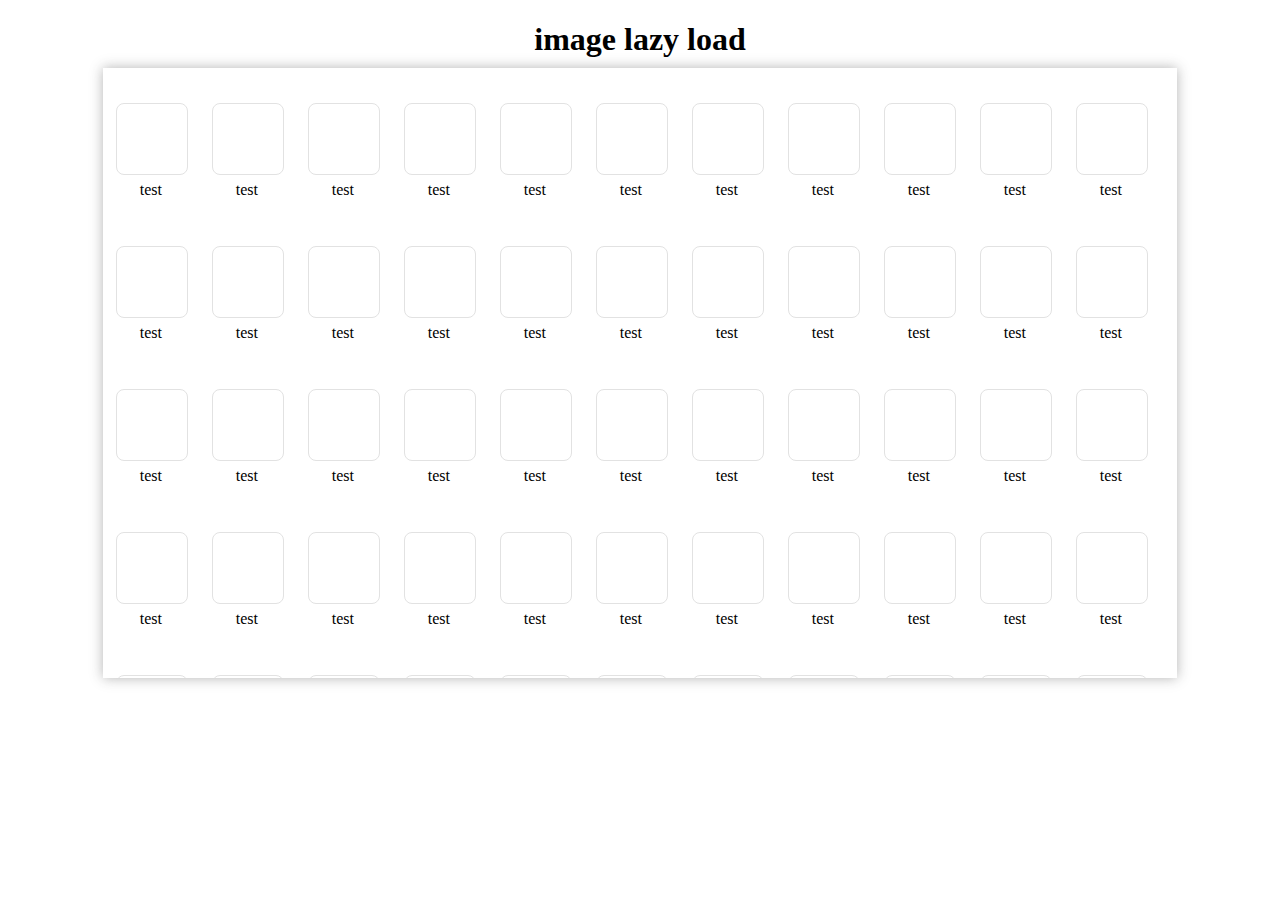
==== maximunImageDisplay/index.html @ 55e6940b "imgload" ====
<!DOCTYPE html>
<html lang="en">
<head>
	<meta charset="UTF-8">
	<title>lazy load</title>
	<link rel="stylesheet" href="main.css">
	<script src="https://ajax.googleapis.com/ajax/libs/jquery/3.1.1/jquery.min.js"></script>
	<script src="main.js"></script>
</head>
<body>

	<div class="grid">
	  <h1 class="contact-mems-title">image lazy load</h1>
	  <a href="http://stackoverflow.com/questions/10137758/load-1000-images-smartly"></a>
	  <div class="contact-mems">
	   <!--  <div class="mem">
	      <div class="tt img"></div>
	      <div class="name">test</div>
	    </div> -->
	  </div>
	</div>
</body>
</html>
---- maximunImageDisplay/main.css ----
.contact-mems-title{
  margin-bottom: 10px;
  text-align: center;
}
.contact-mems{
  width: 85%;
  height: 550px;
  overflow-y: scroll;
  padding: 30px 0;
  margin: 0 auto;
  box-shadow: 0px 0px 12px 0px rgba(50, 50, 50, 0.37);
}
.mem{
  height: 128px;
  width: 96px;
  display: inline-block;
  margin: 5px 0 10px 0;
  cursor: pointer;
}
.img{
  width: 70px;
  height: 70px;
  border-radius: 8px;
  background-repeat: no-repeat;
  background-size: cover;
  background-position: center;
  border: rgb(226,226,226) 1px solid;
  margin-left: 13px;
  margin-bottom: 6px;
}
.tt{
  background-image: url("http://fakeimg.pl/70x70/000");
}
.name{
  width: 100%;
  height: 35%;
  text-overflow: ellipsis;
  overflow: hidden;
  text-align: center;
  font-size: 16px;
  word-break: break-word;
}
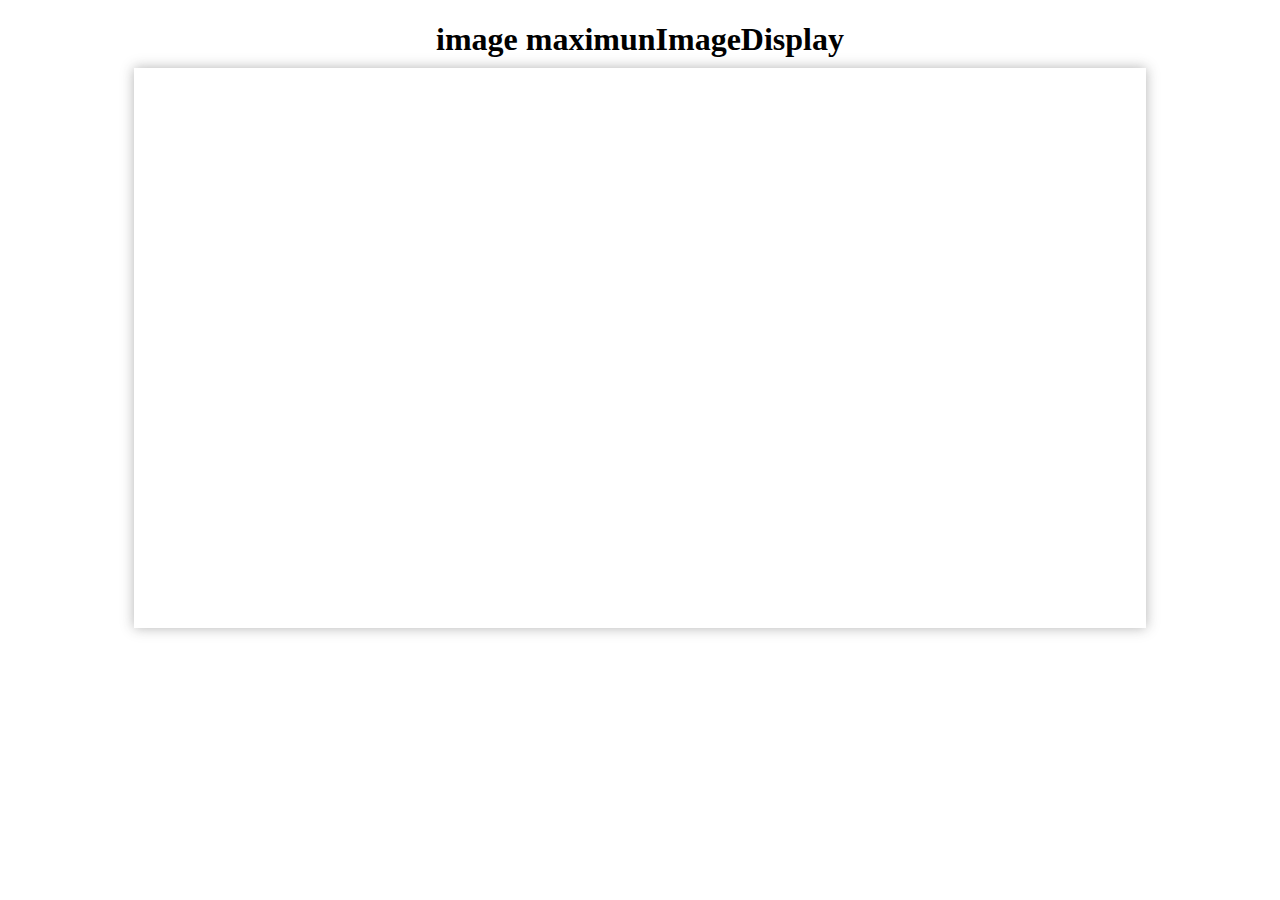
==== commit 2e863355: "imgload" ====
--- a/maximunImageDisplay/index.html
+++ b/maximunImageDisplay/index.html
@@ -10,10 +10,10 @@
 <body>
 
 	<div class="grid">
-	  <h1 class="contact-mems-title">image lazy load</h1>
+	  <h1 class="contact-mems-title">image maximunImageDisplay</h1>
 	  <a href="http://stackoverflow.com/questions/10137758/load-1000-images-smartly"></a>
 	  <div class="contact-mems">
-	   <!--  <div class="mem">
+	    <!-- <div class="mem">
 	      <div class="tt img"></div>
 	      <div class="name">test</div>
 	    </div> -->
--- a/maximunImageDisplay/main.css
+++ b/maximunImageDisplay/main.css
@@ -3,8 +3,8 @@
   text-align: center;
 }
 .contact-mems{
-  width: 85%;
-  height: 550px;
+  width: 80%;
+  height: 500px;
   overflow-y: scroll;
   padding: 30px 0;
   margin: 0 auto;
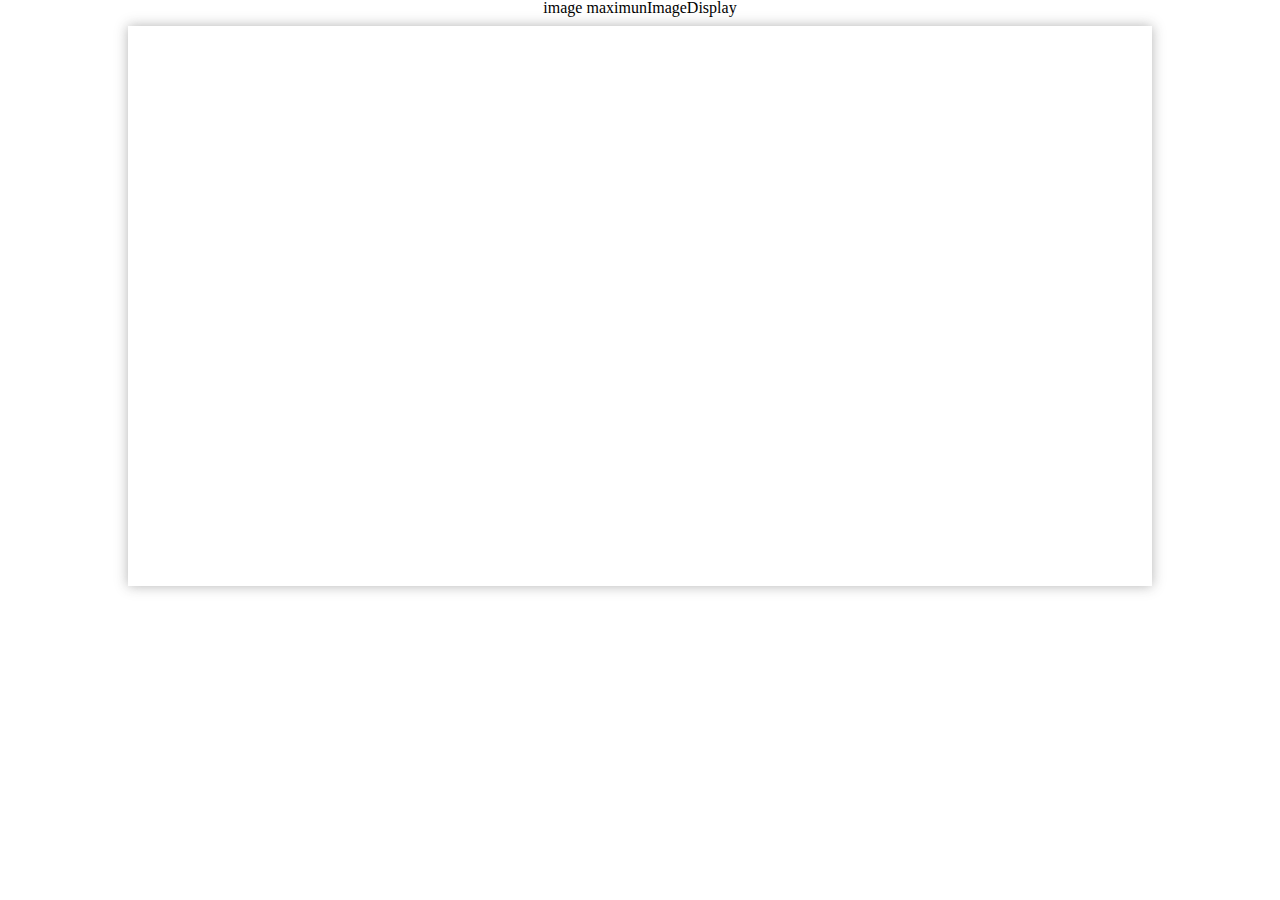
==== commit ea281e72: "imgload" ====
--- a/maximunImageDisplay/index.html
+++ b/maximunImageDisplay/index.html
@@ -2,7 +2,8 @@
 <html lang="en">
 <head>
 	<meta charset="UTF-8">
-	<title>lazy load</title>
+	<title>image maximunImageDisplay</title>
+	<link rel="stylesheet" href="../reset.css">
 	<link rel="stylesheet" href="main.css">
 	<script src="https://ajax.googleapis.com/ajax/libs/jquery/3.1.1/jquery.min.js"></script>
 	<script src="main.js"></script>
